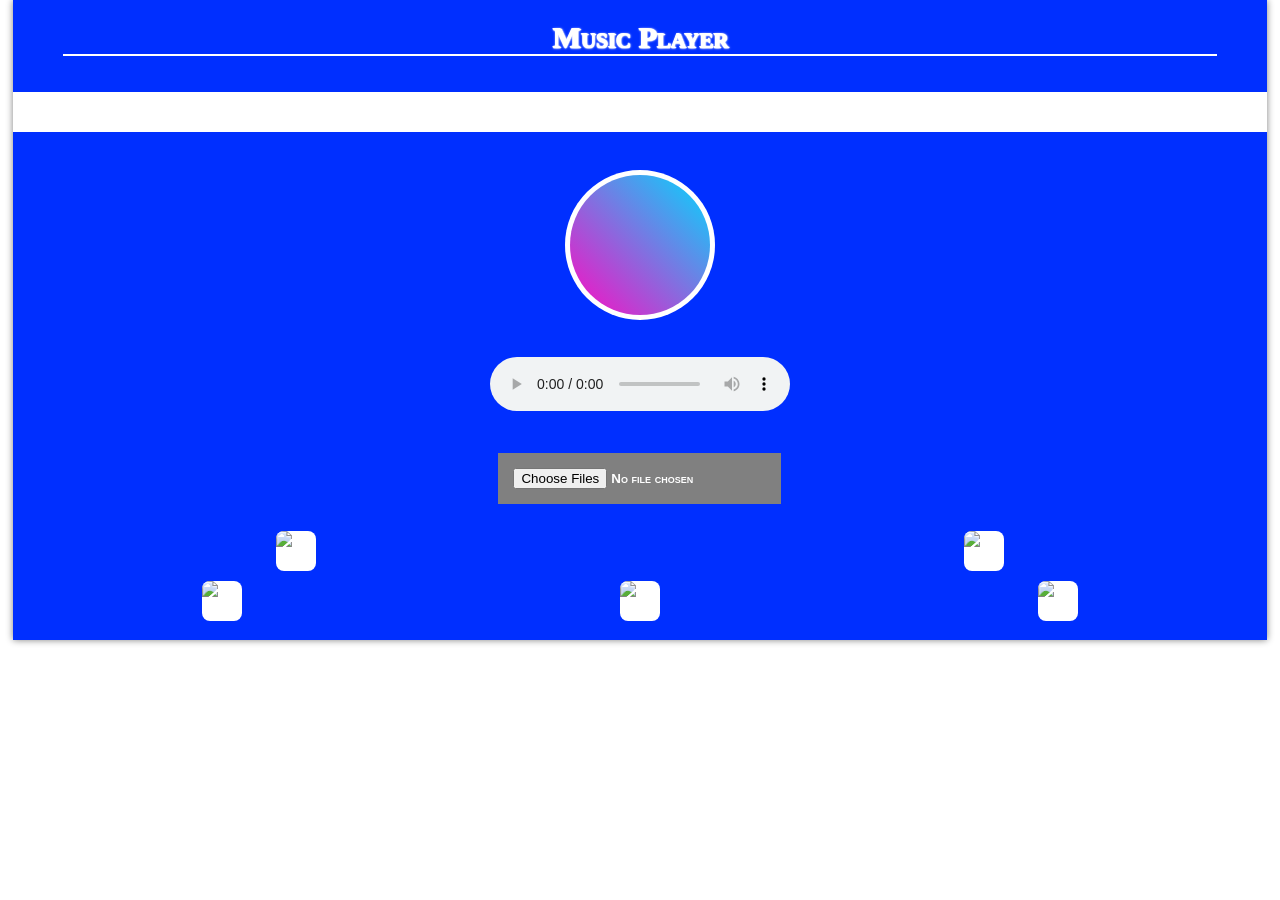
==== index.html @ 5fcf3b96 "Music Player" ====
<!DOCTYPE html>
<html lang="en">

<head>
    <meta charset="UTF-8">
    <meta http-equiv="X-UA-Compatible" content="IE=edge">
    <meta name="viewport" content="width=device-width, initial-scale=1.0">
    <link rel="stylesheet" href="styles.css">
    <script src="script.js"></script>
    <title>Music Player</title>
</head>

<body>
    <div class='container'>
        <div class="inner-container">
            <div class='items header'>
                <h2>Music Player</h2>
            </div>
            <div class='items song-label'>
                <marquee>
                    <p id='song-name'> </p>
                </marquee>
            </div>
            <div class='items circle'>
                <div class='round-circle'></div>
            </div>
            <div class='items audio-container'>
                <audio src="" controls autoplay></audio>
            </div>
            <div class='items'>
                <input id='audio' type="file" accept="audio/*" multiple>
            </div>
            <div class='items controls'>
                <div class='controls-btn'>
                    <img class='btn shuffle' src='photos/shuffle.png' alt='previous'>
                    <img class='btn repeat' src='photos/repeat.png' alt='Play'>
                </div>
                <div class='controls-btn'>
                    <img class='btn previous' src='photos/previous1.png' alt='previous'>
                    <img class='btn play pause' src='photos/pause1.png' alt='Play'>
                    <img class='btn next' src='photos/next1.png' alt='Next'>
                </div>
            </div>
        </div>
        <div class="inner-container song-list-page">
            <div class='header'>
                <h2>Music Player</h2>
            </div>
            <div class='songs-list'>

            </div>
        </div>
    </div>

</body>

</html>
---- styles.css ----
* {
    padding: 0;
    margin: 0;
    box-sizing: border-box;
    color: white;
    font-variant: small-caps;
    font-weight: bold;
    text-align: center;
}

.header h2{
    font-size : 30px;
    text-shadow:  1px 1px 2px rgb(255, 255, 255), 1px 1px 1px rgb(255, 255, 255), 1px 1px 1px rgb(255, 255, 255), 1px 1px 3px rgb(255, 255, 255)
    ,1px 1px 1px rgb(255, 255, 255), 1px 1px 1px rgb(255, 255, 255), 1px 1px 1px rgb(255, 255, 255);
    position: relative;
    top : 1px;

    width : 92%;
    margin: auto;
    border-bottom : 2px solid white;
}
.container {
    width: 98%;
    height: 640px;
    margin: auto;
    /* background-color: rgb(125, 12, 218); */
    box-shadow: 0 0 7px gray;
}

.inner-container {
    background-color: rgb(255, 12, 214);
    background-color: rgb(125, 12, 218);

    background-color: rgb(0, 47, 255);
    width: 100%;
    height: 640px;
    display: flex;
    flex-direction: column;
    align-items: center;
    justify-content: space-around;

}

.items {
    width: 100%;
    align-content: center;
}

.controls {
    display: flex;
    width: 100%;
    flex-direction: column;
    justify-content: space-around;
    align-items: center;
}

.controls-btn {
    display: flex;
    justify-content: space-around;
    align-items: center;
    width: 100%;
    position : relative;
}
.controls-btn:first-child {
    top : -10px;
}

.btn{
    position: relative;
}
.btn:hover{
    opacity : 0.9;
    border : 1px solid gray;
}
.shuffle{
    left : -30px;
}
.repeat{
    left : 30px;
}

.controls-btn img {
    width: 40px;
    height: 40px;
    background-color: white;
    border-radius: 8px;
}

input {
    padding: 15px;
    background-color: gray;
}
input:hover {
    background-color: rgb(248, 248, 248);
}

.song-label {
    width: 100%;
    height: 40px;
    line-height: 40px;
    font-variant: small-caps;
    background-color: rgb(255, 255, 255);
    
}
#song-name{
    color  : red;
}

.circle{
    background-color: rgb(255, 255, 255);
    width: 150px;
    height: 150px;
    border-radius: 50%;

    display: flex;
    justify-content: center;
    align-items: center;

    /* background-image: linear-gradient(45deg, rgb(10, 255, 22), rgb(255, 251, 0)); */


}


.round-circle{
    background-image: linear-gradient(45deg, rgb(255, 10, 194), rgb(0, 217, 255));
    width: 140px;
    height: 140px;
    border-radius: 50%;
    animation: animate 3s infinite linear;
    -webkit-animation: animate 3s infinite linear;
    /* animation-play-state:running; */
}

@keyframes animate {
    
    from{
        transform:  rotate(360deg);
    }
}

.song-list-page{
    display: none;
    justify-content: center;
    align-items: space-around;
}

.song-list-page .header{
    width: 92%;
    /* border-bottom : 2px solid white; */
    position: absolute;
    top : 15px;
}
.songs-list{
    height : 500px;
    position : relative;
    top  : 70px;
    justify-content: center;
    align-items: space-around;
    overflow:  scroll;
}
.songs-list .song{
    width : 100%;
    border-bottom : 1px solid white !important;
    padding : 10px;
    margin-top : 4px;

    text-align: left;;
}
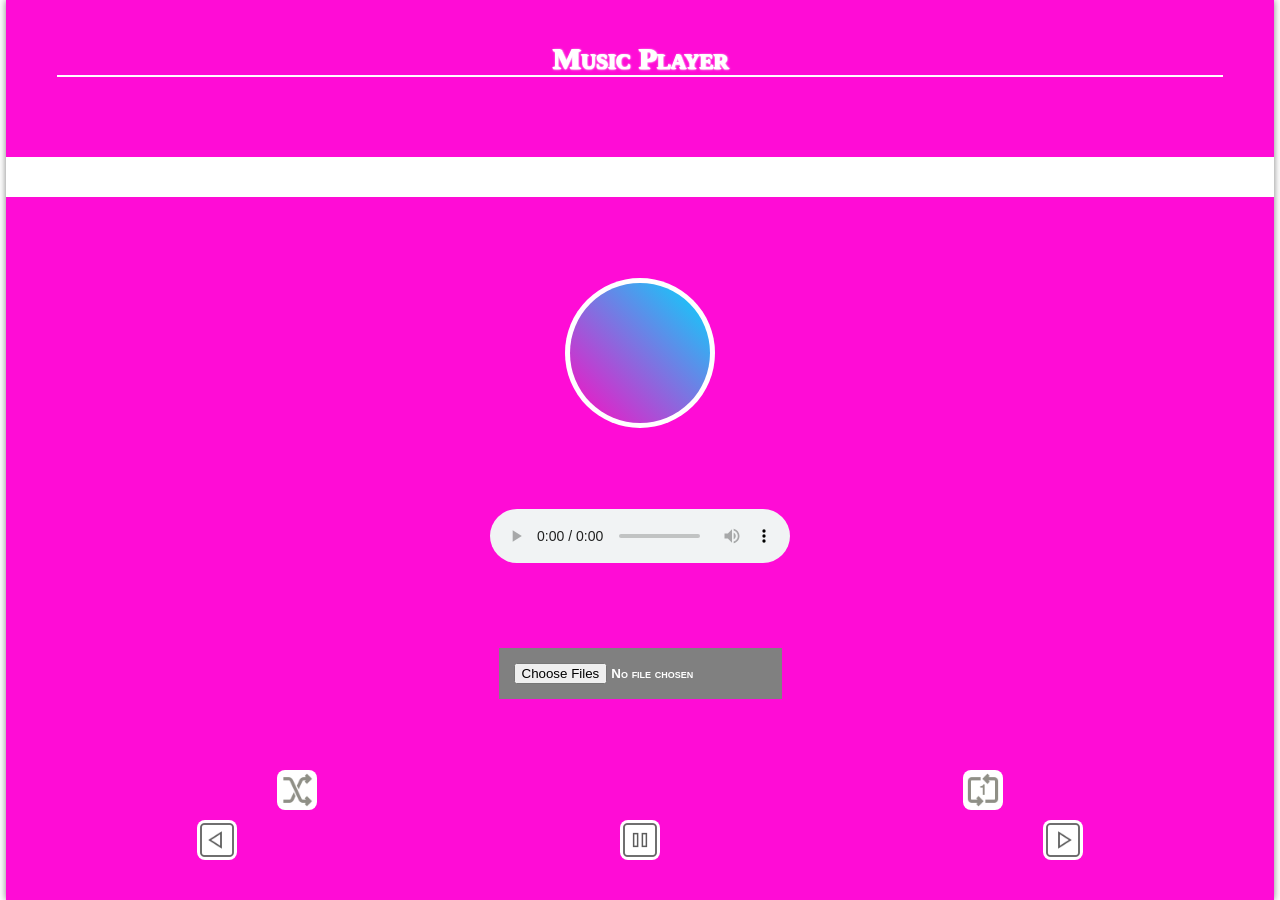
==== commit 14a26e91: "u" ====
--- a/styles.css
+++ b/styles.css
@@ -25,15 +25,16 @@
     margin: auto;
     /* background-color: rgb(125, 12, 218); */
     box-shadow: 0 0 7px gray;
+    /* background-color: rgb(0, 47, 255); */
+
 }
 
 .inner-container {
+    /* background-color: rgb(125, 12, 218); */
     background-color: rgb(255, 12, 214);
-    background-color: rgb(125, 12, 218);
 
-    background-color: rgb(0, 47, 255);
     width: 100%;
-    height: 640px;
+    height: 100%;
     display: flex;
     flex-direction: column;
     align-items: center;
@@ -73,10 +74,10 @@
     border : 1px solid gray;
 }
 .shuffle{
-    left : -30px;
+    left : -26px;
 }
 .repeat{
-    left : 30px;
+    left : 26px;
 }
 
 .controls-btn img {
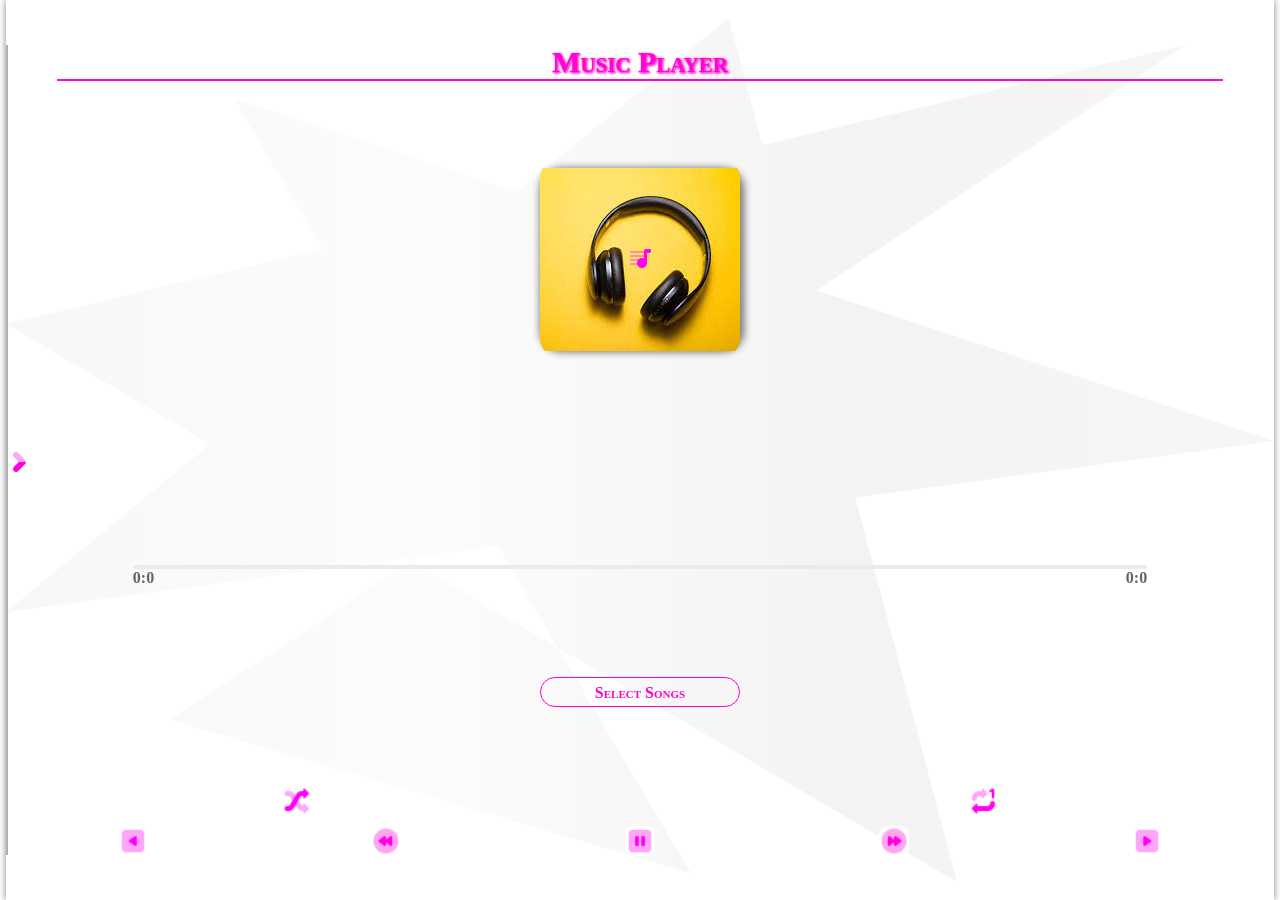
==== commit dccc3e5d: "update" ====
--- a/index.html
+++ b/index.html
@@ -4,41 +4,60 @@
 <head>
     <meta charset="UTF-8">
     <meta http-equiv="X-UA-Compatible" content="IE=edge">
-    <meta name="viewport" content="width=device-width, initial-scale=1.0">
+    <meta name="viewport" content="width=device-width, initial-scale=1.0 user-scalable=yes">
     <link rel="stylesheet" href="styles.css">
     <script src="script.js"></script>
     <title>Music Player</title>
 </head>
+<!-- Add Some features  -->
 
 <body>
+    <div id="menu">
+        <div class='icon'> <img src="images/open.png" alt="open" ></div>
+        <div class='left-panel'>
+            <div class='timer'> Timer </div>   
+        </div>
+    </div>
     <div class='container'>
+        <div id='back-img'></div>
         <div class="inner-container">
             <div class='items header'>
                 <h2>Music Player</h2>
             </div>
+            <div class='items circle'>
+                <div class='round-circle'>
+                    <img id='play-list' src='images/playlist.png' >
+                </div>
+            </div>
             <div class='items song-label'>
-                <marquee>
-                    <p id='song-name'> </p>
+                <marquee id='song-name' scrollAmount = 4   direction='left'>
                 </marquee>
             </div>
-            <div class='items circle'>
-                <div class='round-circle'></div>
+            <div class='items audio-container'>
+                <audio src="" autoplay></audio>
+                <div class='progress-bar'>
+                    <div class='progress'></div>
+                </div>
+                <div class='progress-timer'>
+                    <span class='currentTime'>0:0 </span>
+                    <span class='duration'>0:0</span>
+                </div>
             </div>
-            <div class='items audio-container'>
-                <audio src="" controls autoplay></audio>
-            </div>
-            <div class='items'>
-                <input id='audio' type="file" accept="audio/*" multiple>
+            <div class='items file-container'>
+                <div class='file-item file-box'> Select Songs </div>
+                <input class='file-item' id='audio' type="file" accept="audio/*" multiple>
             </div>
             <div class='items controls'>
                 <div class='controls-btn'>
-                    <img class='btn shuffle' src='photos/shuffle.png' alt='previous'>
-                    <img class='btn repeat' src='photos/repeat.png' alt='Play'>
+                    <img class='btn shuffle' src='images/shuffle.png' alt='previous'>
+                    <img class='btn repeat' src='images/repeat.png' alt='Play'>
                 </div>
                 <div class='controls-btn'>
-                    <img class='btn previous' src='photos/previous1.png' alt='previous'>
-                    <img class='btn play pause' src='photos/pause1.png' alt='Play'>
-                    <img class='btn next' src='photos/next1.png' alt='Next'>
+                    <img class='btn previous' src='images/previous.png' alt='previous'>
+                    <img class='btn backward' src='images/backward.png' alt='Next'>
+                    <img class='btn play pause' src='images/pause.png' alt='Play'>
+                    <img class='btn forward' src='images/fast_forward.png' alt='previous'>
+                    <img class='btn next' src='images/next.png' alt='Next'>
                 </div>
             </div>
         </div>
--- a/styles.css
+++ b/styles.css
@@ -2,36 +2,59 @@
     padding: 0;
     margin: 0;
     box-sizing: border-box;
-    color: white;
+    color: rgb(100, 100, 100);
     font-variant: small-caps;
     font-weight: bold;
     text-align: center;
-}
-
-.header h2{
-    font-size : 30px;
-    text-shadow:  1px 1px 2px rgb(255, 255, 255), 1px 1px 1px rgb(255, 255, 255), 1px 1px 1px rgb(255, 255, 255), 1px 1px 3px rgb(255, 255, 255)
-    ,1px 1px 1px rgb(255, 255, 255), 1px 1px 1px rgb(255, 255, 255), 1px 1px 1px rgb(255, 255, 255);
-    position: relative;
-    top : 1px;
-
-    width : 92%;
-    margin: auto;
-    border-bottom : 2px solid white;
-}
+
+    user-select: none;
+}
+
+.header h2 {
+    font-size: 30px;
+    text-shadow: 1px 1px 2px rgb(177, 176, 176), 1px 1px 1px rgb(179, 179, 179), 1px 1px 1px rgb(151, 150, 150), 1px 1px 3px rgb(255, 255, 255), 1px 1px 1px rgb(255, 0, 234);
+
+    text-shadow: 1px 1px 2px rgb(255, 6, 201), 1px 1px 1px rgb(245, 245, 245), 1px 1px 1px rgb(255, 1, 191), 1px 1px 3px rgb(255, 9, 193);
+    position: relative;
+    top: 1px;
+
+    width: 92%;
+    margin: auto;
+    border-bottom: 2px solid rgb(255, 4, 213);
+    color: rgb(255, 4, 213);
+}
+
+#back-img {
+    position: absolute;
+    z-index: -1;
+    width: 100%;
+    height: 100%;
+    margin: auto;
+    background-image: linear-gradient(red, gray);
+    background: #ADA996;
+    
+    background: linear-gradient(to right, #bbb4b4, #e6e1e5, #918989, #ADA996);
+    opacity : .1;
+    clip-path: polygon(60% 73%, 58% 54%, 27% 43%, 75% 23%, 56% 57%, 25% 76%, 81% 64%, 15% 16%, 7% 60%, 89% 91%, 88% 42%, 31% 90%, 52% 6%, 94% 67%, 6% 29%, 6% 41%, 14% 38%, 34% 11%, 13% 85%, 86% 20%, 56% 88%);
+    clip-path: polygon(57% 2%, 0 68%, 100% 49%, 18% 11%, 54% 97%, 13% 80%, 93% 5%, 0 36%, 75% 98%);
+}
+
 .container {
+    position: relative;
     width: 98%;
     height: 640px;
     margin: auto;
     /* background-color: rgb(125, 12, 218); */
+    /* background-color: rgb(0, 47, 255); */
     box-shadow: 0 0 7px gray;
-    /* background-color: rgb(0, 47, 255); */
 
 }
 
 .inner-container {
     /* background-color: rgb(125, 12, 218); */
-    background-color: rgb(255, 12, 214);
+    /* background-color: rgb(255, 12, 214);
+    background-color: rgb(255, 255, 255); */
+
 
     width: 100%;
     height: 100%;
@@ -60,29 +83,34 @@
     justify-content: space-around;
     align-items: center;
     width: 100%;
-    position : relative;
-}
+    position: relative;
+}
+
 .controls-btn:first-child {
-    top : -10px;
-}
-
-.btn{
-    position: relative;
-}
-.btn:hover{
-    opacity : 0.9;
-    border : 1px solid gray;
-}
-.shuffle{
-    left : -26px;
-}
-.repeat{
-    left : 26px;
+    top: -10px;
+}
+
+.btn {
+    position: relative;
+}
+
+.btn:hover {
+    opacity: 0.9;
+    border: 1px solid rgb(255, 0, 200);
+    border: 1px solid rgb(245, 200, 235);
+}
+
+.shuffle {
+    left: -26px;
+}
+
+.repeat {
+    left: 26px;
 }
 
 .controls-btn img {
-    width: 40px;
-    height: 40px;
+    width: 30px;
+    height: 30px;
     background-color: white;
     border-radius: 8px;
 }
@@ -91,81 +119,212 @@
     padding: 15px;
     background-color: gray;
 }
-input:hover {
-    background-color: rgb(248, 248, 248);
-}
+
 
 .song-label {
     width: 100%;
     height: 40px;
     line-height: 40px;
     font-variant: small-caps;
+    /* background-color: rgb(255, 247, 247); */
+
+}
+
+#song-name {
+    position : relative;
+    color: rgb(121, 121, 121);
+    text-align:  left;
+    top : 10px;
+}
+
+.circle {
     background-color: rgb(255, 255, 255);
-    
-}
-#song-name{
-    color  : red;
-}
-
-.circle{
-    background-color: rgb(255, 255, 255);
-    width: 150px;
-    height: 150px;
-    border-radius: 50%;
-
+    width: 200px;
+    height: 180px;
+    border-radius: 10%;
     display: flex;
     justify-content: center;
     align-items: center;
-
-    /* background-image: linear-gradient(45deg, rgb(10, 255, 22), rgb(255, 251, 0)); */
-
-
-}
-
-
-.round-circle{
+    box-shadow: 2px 2px 10px gray, 2px 2px 10px gray;
+
+}
+
+
+.round-circle {
     background-image: linear-gradient(45deg, rgb(255, 10, 194), rgb(0, 217, 255));
-    width: 140px;
-    height: 140px;
-    border-radius: 50%;
-    animation: animate 3s infinite linear;
-    -webkit-animation: animate 3s infinite linear;
-    /* animation-play-state:running; */
+    width: 220px;
+    height: 200px;
+    border-radius: 10%;
+    /*animation: animate 3s infinite linear;
+    */
+    /*-webkit-animation: animate 3s infinite linear;
+    */
+    background-image: url(images/music.jpg);
+    background-repeat : no-repeat;
+    background-position: center center;
+    background-position: -70px 10px;
+    /* background-size: 100% 100%; */
+    display: flex;
+    justify-content: space-evenly;
+    align-items: center;
 }
 
 @keyframes animate {
-    
-    from{
-        transform:  rotate(360deg);
+
+    from {
+        transform: rotate(360deg);
     }
 }
 
-.song-list-page{
+.song-list-page {
     display: none;
+    /* justify-content: center;
+    align-items: space-around; */
+}
+
+.song-list-page .header {
+    width: 92%;
+    /* border-bottom : 2px solid white; */
+    position: absolute;
+    top: 15px;
+}
+
+.songs-list {
+    height: 400px;
+    position: relative;
+    top: 70px;
     justify-content: center;
     align-items: space-around;
-}
-
-.song-list-page .header{
-    width: 92%;
-    /* border-bottom : 2px solid white; */
-    position: absolute;
-    top : 15px;
-}
-.songs-list{
-    height : 500px;
-    position : relative;
-    top  : 70px;
-    justify-content: center;
-    align-items: space-around;
-    overflow:  scroll;
-}
-.songs-list .song{
-    width : 100%;
-    border-bottom : 1px solid white !important;
-    padding : 10px;
-    margin-top : 4px;
-
-    text-align: left;;
-}
-
+    overflow: auto;
+}
+
+.songs-list .song {
+    width: 98%;
+    margin: auto;
+    border-bottom: 1px solid rgb(255, 0, 200) !important;
+    padding: 10px;
+    margin-top: 4px;
+    text-align: left;
+    color: gray;
+}
+
+
+/*  Select Songs */
+.file-container {
+    height: 30px;
+    width: 200px;
+}
+
+.file-item {
+    position: relative;
+    margin: auto;
+    height: 30px;
+    width: 200px;
+}
+
+#audio {
+    opacity: 0;
+    z-index: 1;
+    top: -30px;
+}
+
+.file-box {
+    line-height: 30px;
+    color: white;
+    /* background-color: rgb(255, 0, 200); */
+    border : 1px solid rgb(255, 0, 200);
+    color : rgb(255, 0, 200);
+    border-radius: 100px;
+}
+
+.file-container:hover .file-box{
+    background-color: rgb(255, 0, 200);
+    color : white;
+    border : 3px solid rgb(238, 186, 212);
+}
+
+
+/* Progress bar */
+.progress-bar {
+    margin: auto;
+    width: 80%;
+    height: 4px;
+    border-radius: 50px;
+    background-color: rgb(255, 218, 10);
+    background-color: rgb(235, 235, 235);
+}
+
+.progress {
+    width: 0%;
+    height: 4px;
+    border-radius: 4px;
+    background-color:rgb(255, 0, 170);  /* linear-gradient(15deg, rgb(255, 0, 170), rgb(153, 76, 147), rgb(255, 0, 170)); */
+
+}
+
+/* music  */
+.currentTime,
+.duration {
+    position: absolute;
+
+}
+
+.currentTime {
+    left: 0;
+}
+
+.duration {
+    right: 0;
+}
+
+.progress-timer {
+    width: 80%;
+    height: 20px;
+    margin: auto;
+    position: relative;
+}
+
+/* Left Menu */
+
+.icon{
+    position: absolute;
+    top: 50%;
+    left: 6px;
+    /*border: 1px solid rgb(255, 4, 192);
+    */z-index: 1;
+    width: 25px;
+    height: 25px;
+    border-radius: 20px;
+    transition:all .5s linear;
+    -ms-transition:all .5s linear;
+    -o-transition:all .5s linear;
+}
+.icon:active{
+    background-color: rgb(247, 132, 203);
+}
+.left-panel{
+    position: absolute;
+    top: 5%;
+    left: 6px;
+    height: 90%;
+    width: 0px;
+    border: 1px solid rgb(175, 175, 175);
+    background-color: rgb(255, 255, 255);
+    z-index: 1;
+    transition:all .5s linear;
+
+    overflow : auto;
+}
+
+.timer {
+    color: red;
+    font-size: 20px;
+}
+
+/* #menu:hover .left-panel {
+    width : 80%;
+}
+#menu:hover .icon {
+    left : 80%;
+} */
+
